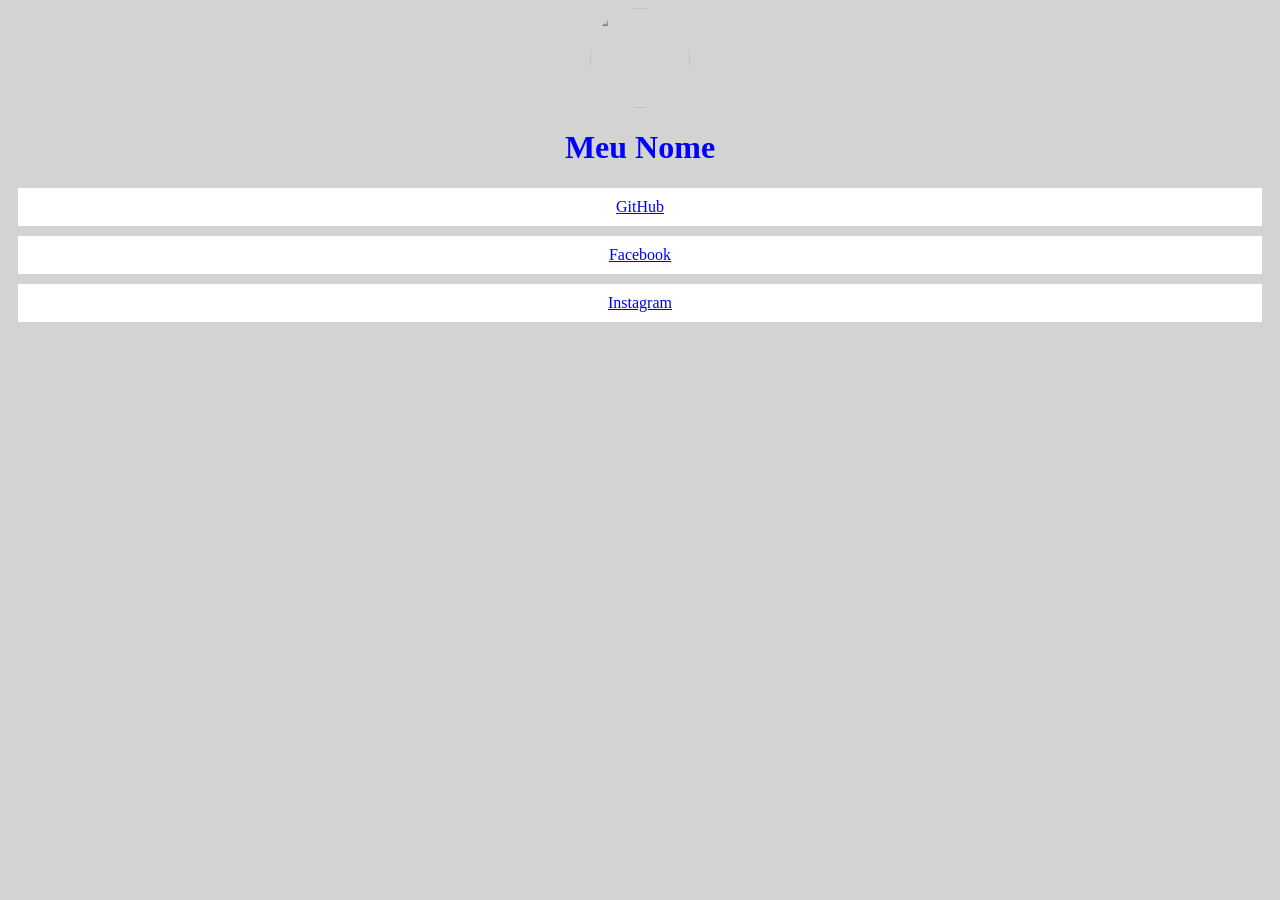
==== Inline/index.html @ be96fada "parte 1" ====
<body style="text-align: center; background-color: lightgray;">
  <img src="https://picsum.photos/100 " style="border-radius: 50%; width: 100px;">
  <h1 style="color: blue;">Meu Nome</h1>
  <a href="#" style="display: block; background-color: white; margin: 10px; padding: 10px;">GitHub</a>
  <a href="#" style="display: block; background-color: white; margin: 10px; padding: 10px;">Facebook</a>
  <a href="#" style="display: block; background-color: white; margin: 10px; padding: 10px;">Instagram</a>
</body>
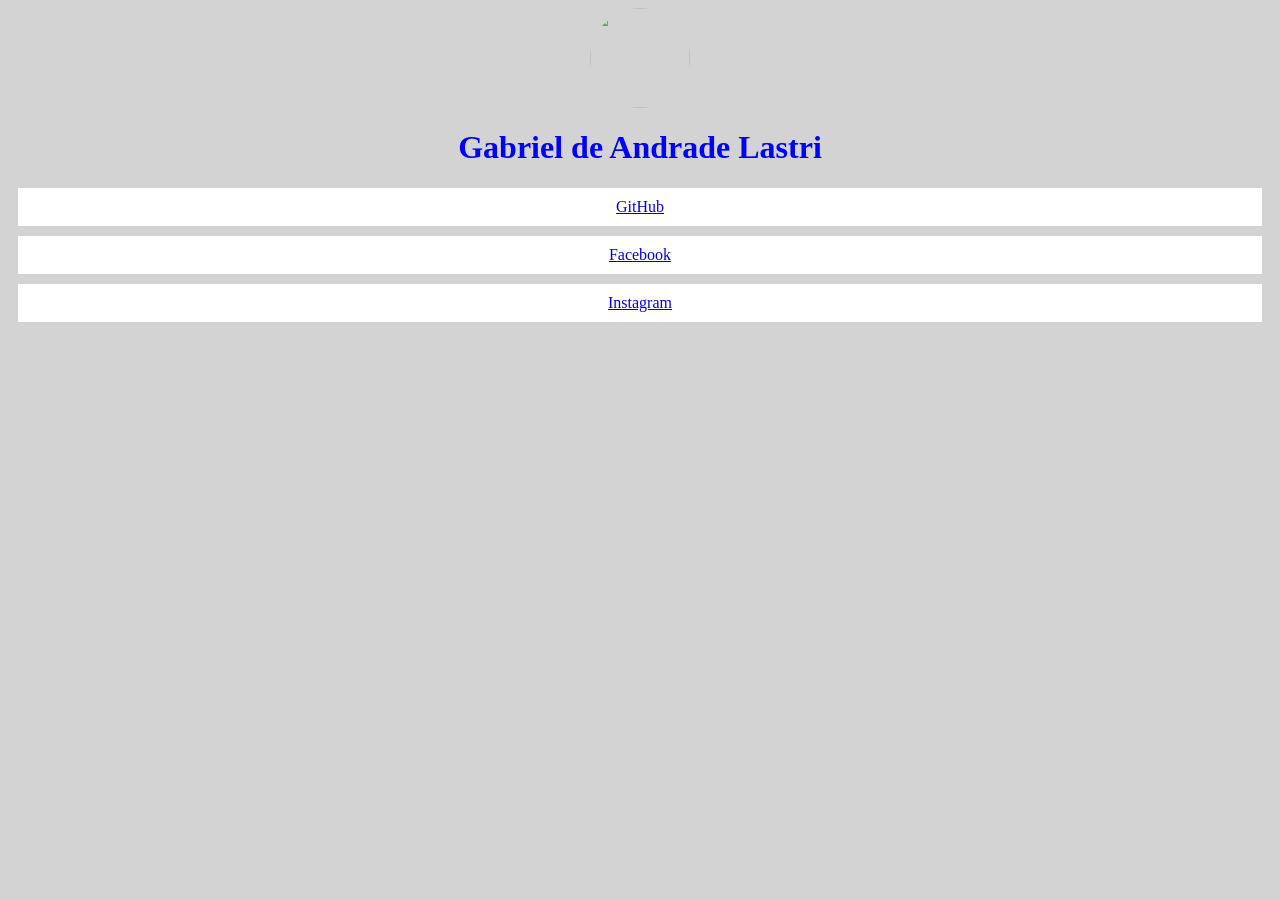
==== commit e4401760: "tentativa da imagem" ====
--- a/Inline/index.html
+++ b/Inline/index.html
@@ -1,6 +1,6 @@
 <body style="text-align: center; background-color: lightgray;">
-  <img src="https://picsum.photos/100 " style="border-radius: 50%; width: 100px;">
-  <h1 style="color: blue;">Meu Nome</h1>
+  <img src="file:///C:/Users/Souve/Downloads/WhatsApp%20Image%202026-04-21%20at%2014.47.09.jpeg " style="border-radius: 50%; width: 100px;">
+  <h1 style="color: blue;">Gabriel de Andrade Lastri</h1>
   <a href="#" style="display: block; background-color: white; margin: 10px; padding: 10px;">GitHub</a>
   <a href="#" style="display: block; background-color: white; margin: 10px; padding: 10px;">Facebook</a>
   <a href="#" style="display: block; background-color: white; margin: 10px; padding: 10px;">Instagram</a>
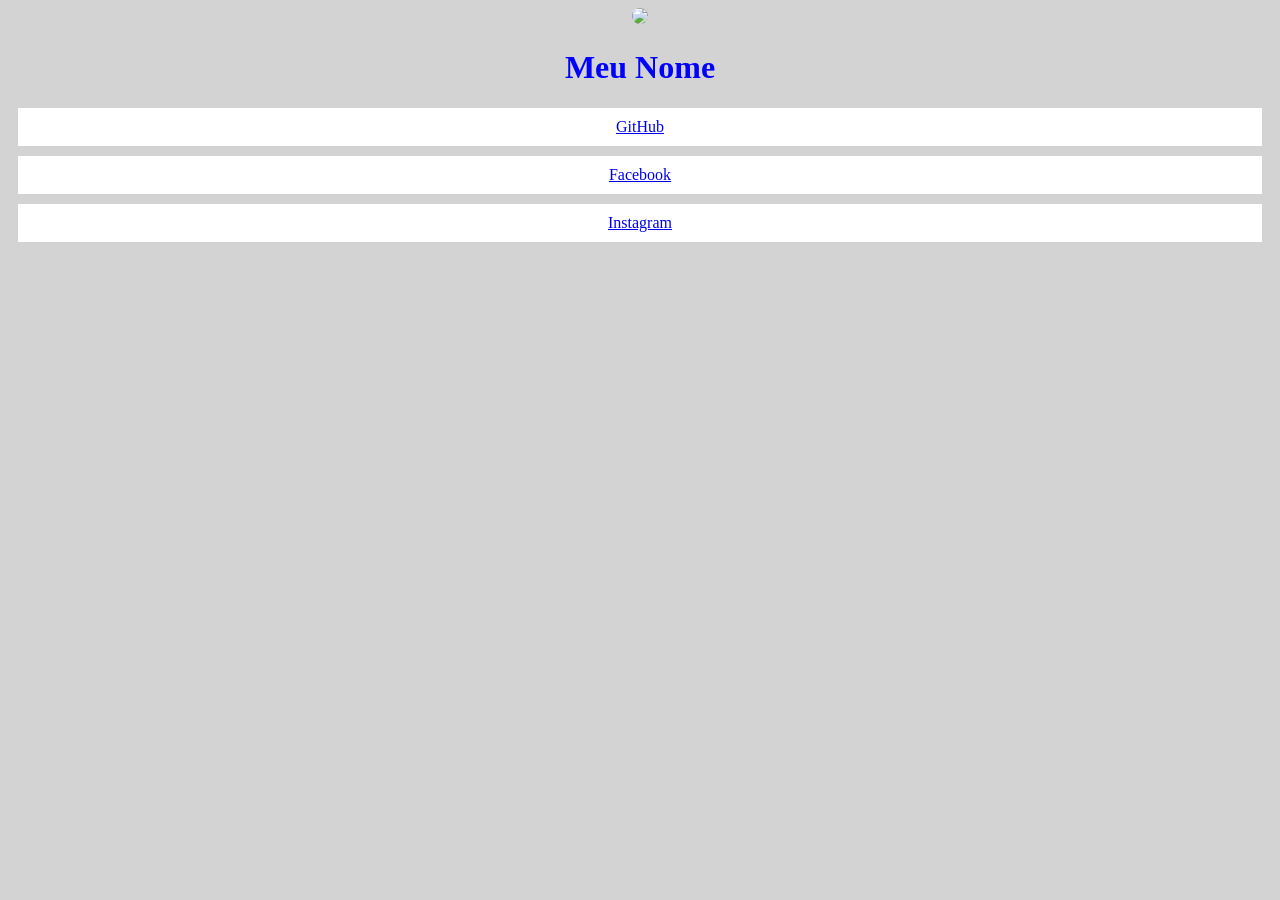
==== commit 82e6f602: "Versão final." ====
--- a/Inline/index.html
+++ b/Inline/index.html
@@ -1,7 +1,15 @@
+<!DOCTYPE html>
+<html lang="en">
+<head>
+    <meta charset="UTF-8">
+    <meta name="viewport" content="width=device-width, initial-scale=1.0">
+    <title>Inline</title>
+</head>
 <body style="text-align: center; background-color: lightgray;">
-  <img src="file:///C:/Users/Souve/Downloads/WhatsApp%20Image%202026-04-21%20at%2014.47.09.jpeg " style="border-radius: 50%; width: 100px;">
-  <h1 style="color: blue;">Gabriel de Andrade Lastri</h1>
-  <a href="#" style="display: block; background-color: white; margin: 10px; padding: 10px;">GitHub</a>
-  <a href="#" style="display: block; background-color: white; margin: 10px; padding: 10px;">Facebook</a>
-  <a href="#" style="display: block; background-color: white; margin: 10px; padding: 10px;">Instagram</a>
-</body>+    <img src="https://generated-images.adapta.one/douglas.lastri%40gmail.com/019ddb64-b55f-759d-b7c4-b6badcdf7bd4/2026-04-29T22-40-14-968Z_A_teenage_boy_with_glasses_wearing_a_dark_red_hoo.png " style="border-radius: 50%; width: 100px;">
+    <h1 style="color: blue;">Meu Nome</h1>
+    <a href="#" style="display: block; background-color: white; margin: 10px; padding: 10px;">GitHub</a>
+    <a href="#" style="display: block; background-color: white; margin: 10px; padding: 10px;">Facebook</a>
+    <a href="#" style="display: block; background-color: white; margin: 10px; padding: 10px;">Instagram</a>
+</body>
+</html>
